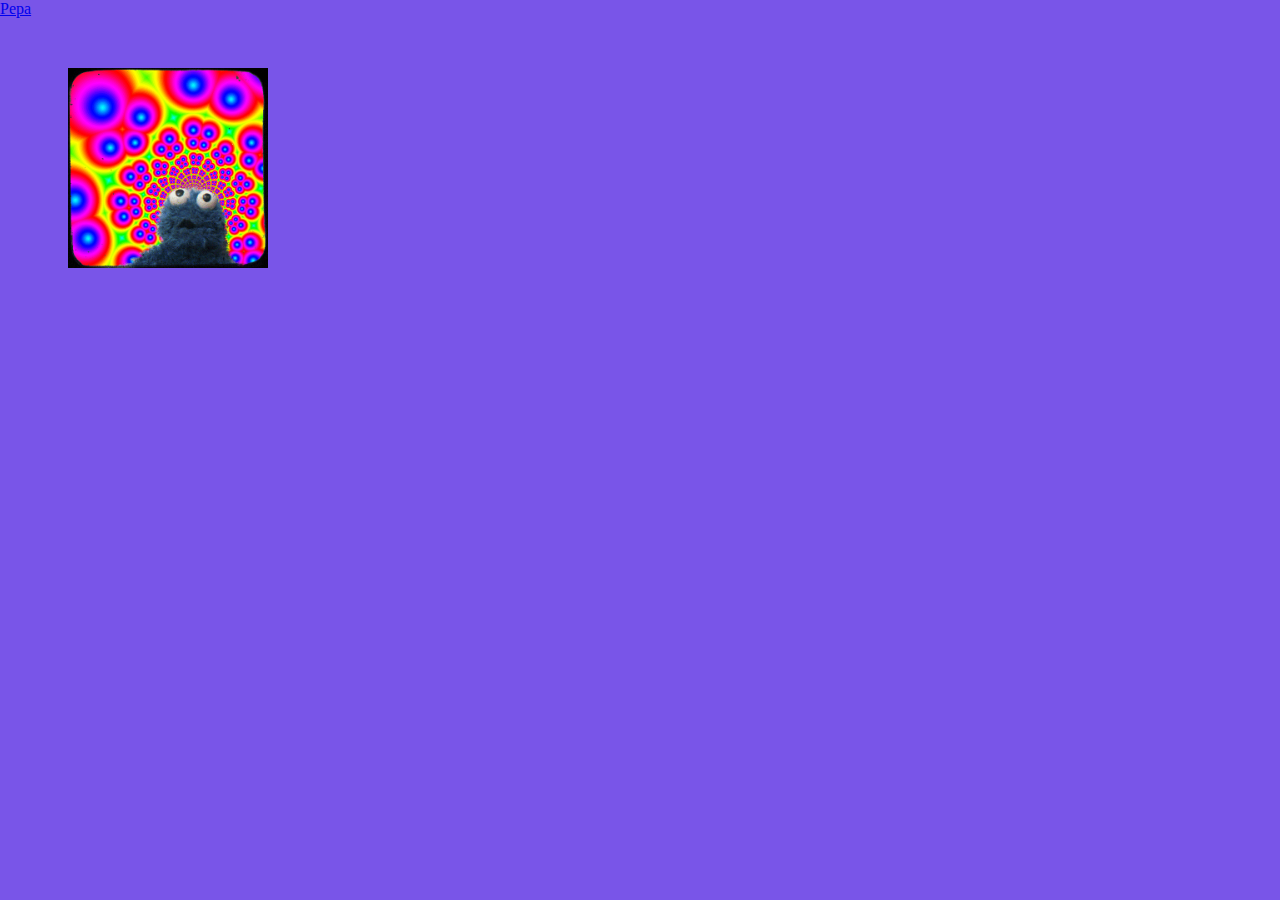
==== index.html @ 2e48dace "nevim" ====
<!DOCTYPE html>
<html lang="en">
<head>
    <meta charset="UTF-8">
    <meta http-equiv="X-UA-Compatible" content="IE=edge">
    <meta name="viewport" content="width=device-width, initial-scale=1.0">
    <link rel="stylesheet" href="styl.css">
    <title>Bobek</title>
</head>
<body>
    <img src="giphy.gif" alt="img">
    <a href="2.html">Pepa</a>

</body>
<script src="skript.js"></script>
</html>
---- styl.css ----
* {
    margin: 0;
    padding: 0;
}

body {
}

img {
    position: absolute;
    top: 100px;
    width: 200px;
    height: 200px;
}
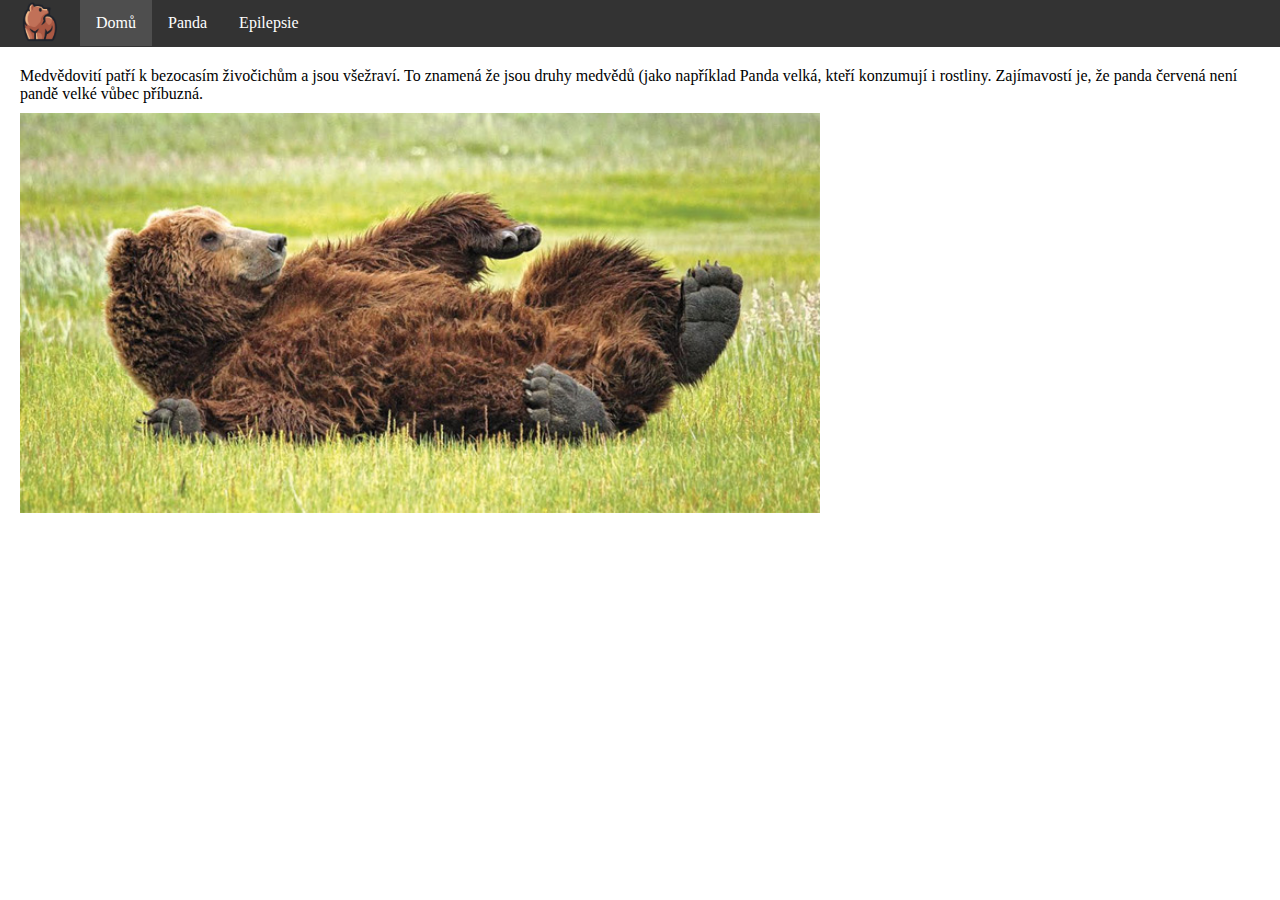
==== commit 3256ce13: "ukol" ====
--- a/index.html
+++ b/index.html
@@ -5,12 +5,26 @@
     <meta http-equiv="X-UA-Compatible" content="IE=edge">
     <meta name="viewport" content="width=device-width, initial-scale=1.0">
     <link rel="stylesheet" href="styl.css">
-    <title>Bobek</title>
+    <title>Medvědovití</title>
 </head>
 <body>
-    <img src="giphy.gif" alt="img">
-    <a href="2.html">Pepa</a>
+    <div id="menu">
+        <ul>
+            <li><img id="logo" src="logo.png" alt="Logo"></li>
+            <li><a id="aktivni" href="index.html">Domů</a></li>
+            <li><a href="2.html">Panda</a></li>
+            <li><a href="epilepsie.html">Epilepsie</a></li>
+        </ul>
+    </div>
+
+    <div id="obsah">
+        <p>
+            Medvědovití patří k bezocasím živočichům a jsou všežraví. To znamená že jsou druhy medvědů (jako například Panda velká, kteří konzumují i rostliny. Zajímavostí je, že panda červená není pandě velké vůbec příbuzná.
+        </p>
+
+        <img id="imgP" src="medved.jpg" alt="Medved na zadech">
+    </div>
+    
 
 </body>
-<script src="skript.js"></script>
 </html>--- a/styl.css
+++ b/styl.css
@@ -4,11 +4,52 @@
 }
 
 body {
+    font-family: 'Segoe UI';
+    overflow: hidden;
+}
+
+#obsah {
+    padding: 20px;
+}
+
+#logo {
+    width: 40px;
+    margin: 0 20px;
+}
+
+#imgP {
+    width: 800px;
+    margin-top: 10px;
+}
+
+ul {
+    list-style-type: none;
+    margin: 0;
+    padding: 0;
+    overflow: hidden;
+    background-color: rgb(51, 51, 51);
+}
+  
+li {
+    float: left;
+}
+
+li a {
+    display: block;
+    color: white;
+    text-align: center;
+    padding: 14px 16px;
+    text-decoration: none;
+}
+
+li a#aktivni {
+    background-color: rgb(78, 78, 78);
+}
+
+li a:hover,li a#aktivni:hover {
+    background-color: rgb(17, 17, 17);
 }
 
 img {
-    position: absolute;
-    top: 100px;
-    width: 200px;
-    height: 200px;
+    width: 100%;
 }